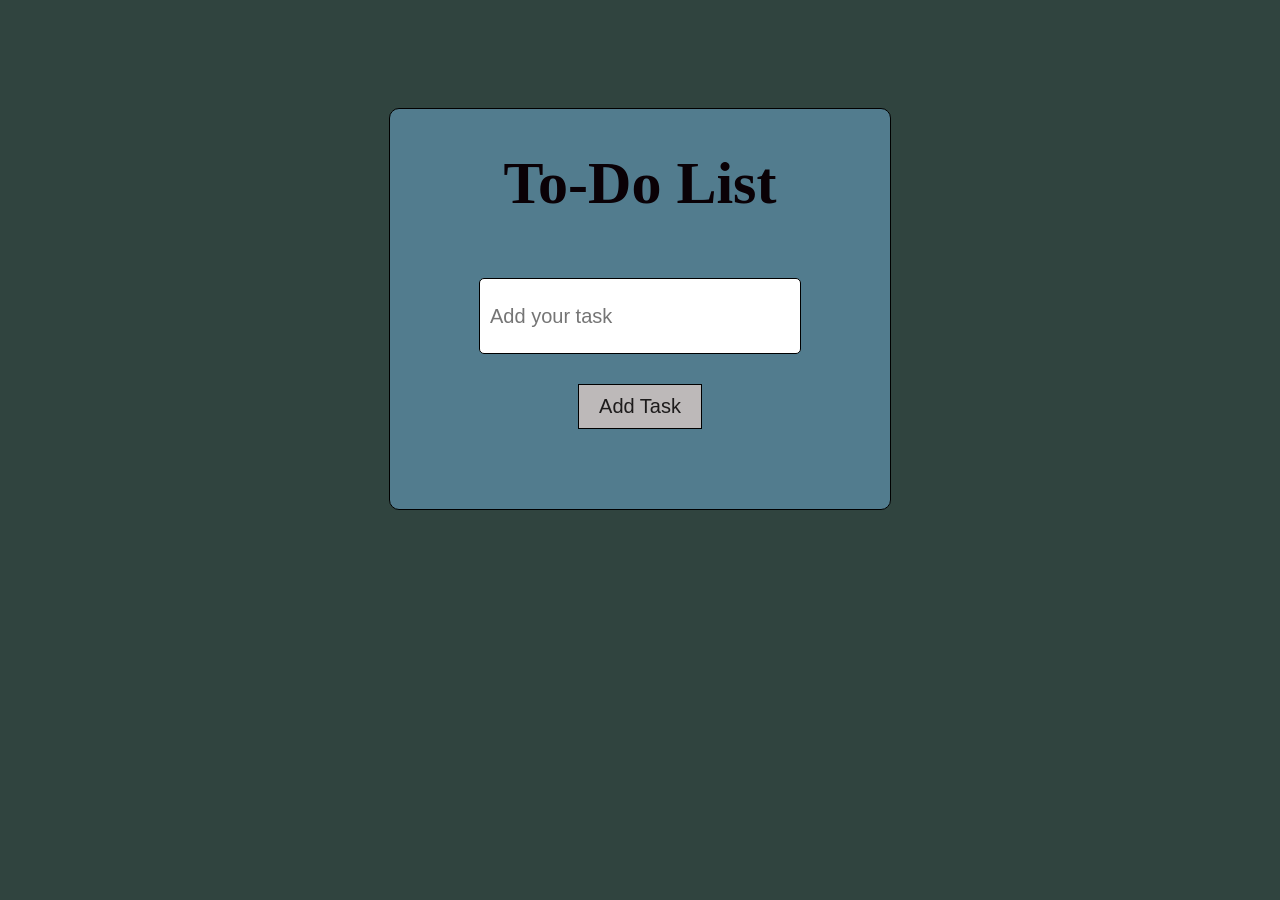
==== prac2/index.html @ 55e65477 "Update" ====
<!DOCTYPE html>
<html lang="en">
<head>
    <meta charset="UTF-8">
    <meta name="viewport" content="width=device-width, initial-scale=1.0">
    <link rel="stylesheet" href="style.css">
    <title>To-Do List</title>
</head>
<body>
    <div class="container">
        <h1>To-Do List</h1>

            <input type="text" placeholder="Add your task" id="taskInput">
            <button onClick="addTask()" id="AddTask">Add Task</button>
       
        <ul id="taskList">
            <!-- <li Tasks will be added here">Task 1</li>  
            <li>Task 2</li>
            <li>Task 3</li> -->
        </ul>
     
    </div>

    <script src="script.js"></script>

</body>
</html>
---- prac2/style.css ----
body{
    background-color: #30443f;
    color:black;
    display: flex;
    justify-content: center;
    align-items: center;

}

.container{
    background-color: rgb(82, 124, 142);
    color:rgb(10, 1, 6);
    width: 500px;
    height: 400px;
    display: flex;
    margin:100px;
    flex-direction: column;
    align-items: center;
    justify-content: center;
    border: 1px solid black;
    border-radius: 10px;    
    font-size: 30px;
    gap: 10px;
}
input{
    padding: 10px;
    border: 1px solid black;
    border-radius: 5px;
    height:150px;
    width: 300px;
    margin:10px;
    font-style: normal;
    font-size: 20px;
}

button{
    background-color: rgb(189, 185, 185);
    color: rgb(29, 27, 27);
    border: 1px solid black;
    padding: 10px  20px;
    cursor: pointer;
    font-style: normal;
    font-size: 20px;
    gap: 10px;
    margin: 10px;

}

button:hover{
    background-color: rgb(202, 204, 207);
    color: rgb(29, 27, 27);
    border: 1px solid black;
    cursor: pointer;
}
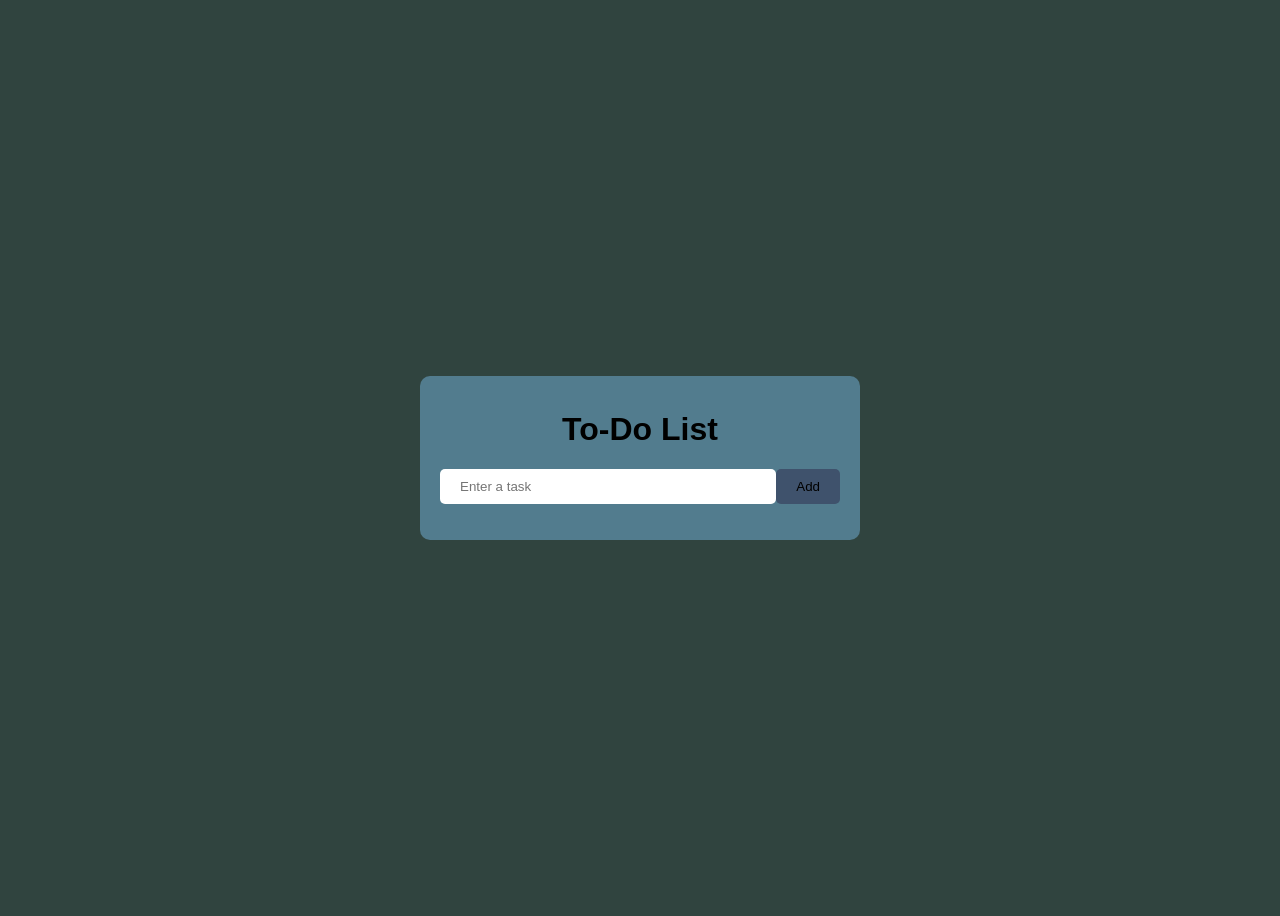
==== commit f7dfbf95: "To Do List" ====
--- a/prac2/index.html
+++ b/prac2/index.html
@@ -8,20 +8,16 @@
 </head>
 <body>
     <div class="container">
-        <h1>To-Do List</h1>
+    <h1>To-Do List</h1>
 
-            <input type="text" placeholder="Add your task" id="taskInput">
-            <button onClick="addTask()" id="AddTask">Add Task</button>
-       
-        <ul id="taskList">
-            <!-- <li Tasks will be added here">Task 1</li>  
-            <li>Task 2</li>
-            <li>Task 3</li> -->
-        </ul>
-     
+    <div class="input-section">
+    <input type="text" id="taskInput" placeholder="Enter a task">
+    <button onclick="addTask()">Add</button>
     </div>
 
-    <script src="script.js"></script>
+  <ul id="taskList"></ul>
+</div>
 
+<script src="script.js"></script>
 </body>
 </html>
--- a/prac2/style.css
+++ b/prac2/style.css
@@ -1,54 +1,75 @@
-body{
-    background-color: #30443f;
-    color:black;
-    display: flex;
-    justify-content: center;
-    align-items: center;
-
+body {
+  font-family: Arial;
+  background: #30443f;
+  display: flex;
+  justify-content: center;
+  align-items: center;
+  height: 100vh;
 }
 
-.container{
-    background-color: rgb(82, 124, 142);
-    color:rgb(10, 1, 6);
-    width: 500px;
-    height: 400px;
-    display: flex;
-    margin:100px;
-    flex-direction: column;
-    align-items: center;
-    justify-content: center;
-    border: 1px solid black;
-    border-radius: 10px;    
-    font-size: 30px;
-    gap: 10px;
-}
-input{
-    padding: 10px;
-    border: 1px solid black;
-    border-radius: 5px;
-    height:150px;
-    width: 300px;
-    margin:10px;
-    font-style: normal;
-    font-size: 20px;
+.container {
+  background: #527c8e;
+  padding: 20px;
+  width: 400px;
+  border-radius: 10px;
+  text-align: center;
 }
 
-button{
-    background-color: rgb(189, 185, 185);
-    color: rgb(29, 27, 27);
-    border: 1px solid black;
-    padding: 10px  20px;
-    cursor: pointer;
-    font-style: normal;
-    font-size: 20px;
-    gap: 10px;
-    margin: 10px;
-
+h1 {
+  margin-top: 15px;
 }
 
-button:hover{
-    background-color: rgb(202, 204, 207);
-    color: rgb(29, 27, 27);
-    border: 1px solid black;
-    cursor: pointer;
+.input-section {
+  display: flex;
+ 
 }
+
+input {
+  flex: 1;
+  padding: 10px 20px;
+  border-radius: 5px;
+  border: none;
+}
+
+button {
+  padding: 10px 20px;
+  border: none;
+  background: #3f526c;
+  color:rgb(0, 0, 0);
+  cursor: pointer;
+  border-radius:5px;
+}
+
+button:hover {
+  background: #bbb;
+}
+
+ul {
+  margin-top: 15px;
+  padding: 0;
+}
+
+li {
+  list-style: none;
+  background: rgb(247, 245, 221);
+  margin: 8px 0;
+  padding: 10px;
+  display: flex;
+  justify-content: space-between;
+  align-items: center;
+  border-radius: 5px;
+}
+
+.completed {
+  text-decoration: line-through;
+  color: rgb(216, 212, 212);
+}
+
+.delete-btn {
+  background: rgb(180, 23, 23);
+  color: rgb(212, 195, 195);
+  border: none;
+  padding: 5px 8px;
+  cursor: pointer;
+  border-radius: 4px;
+}
